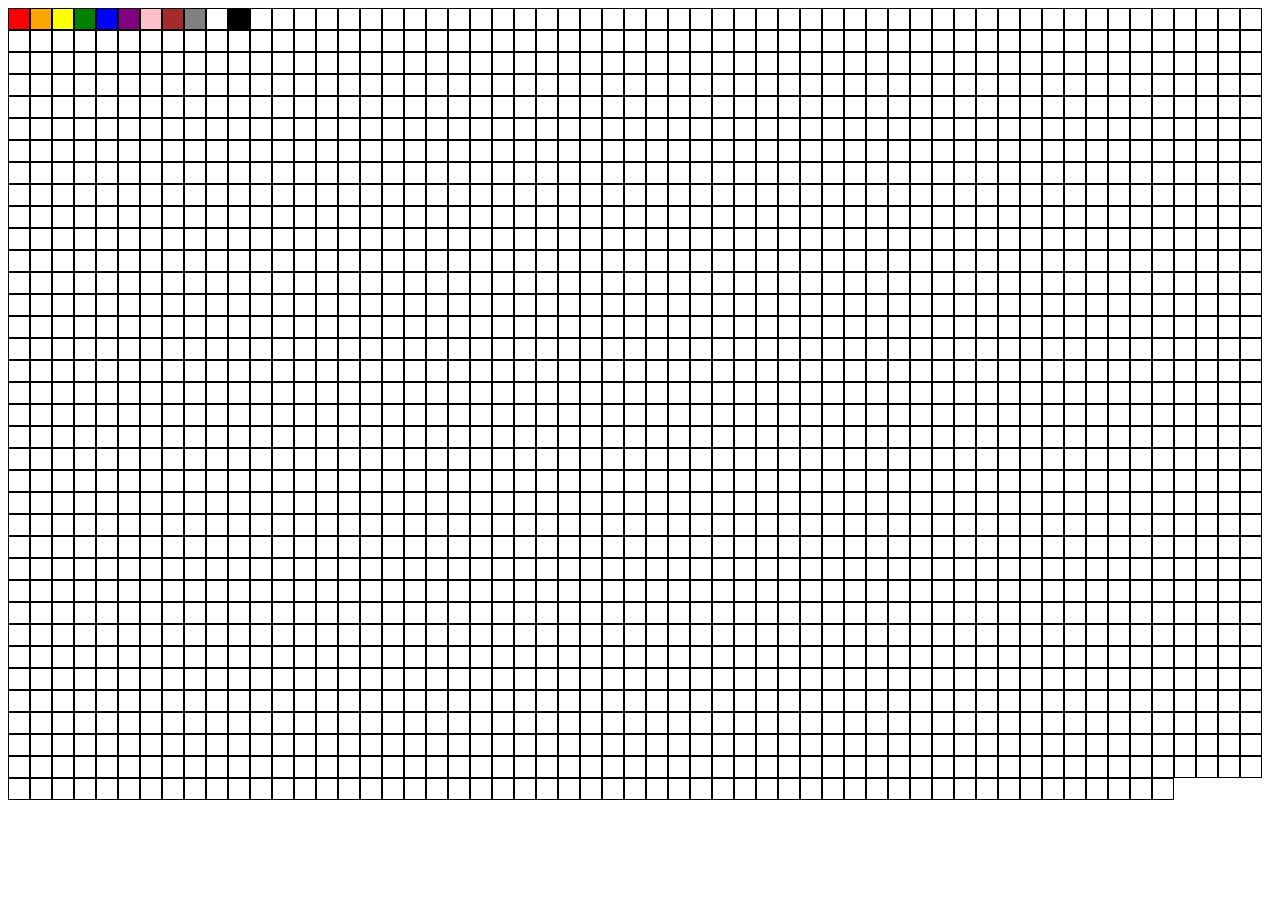
==== pixel-art-maker/index.html @ d678d510 "created pixel-art-maker basic function" ====
<!DOCTYPE html>
<html>
  <head>
    <meta charset="utf-8">
    <title>pixel art maker</title>
    <link rel="stylesheet" href="index.css" media="screen" title="no title" charset="utf-8">
  </head>
  <body>

    <script src="app.js" type="text/javascript"></script>
  </body>
</html>
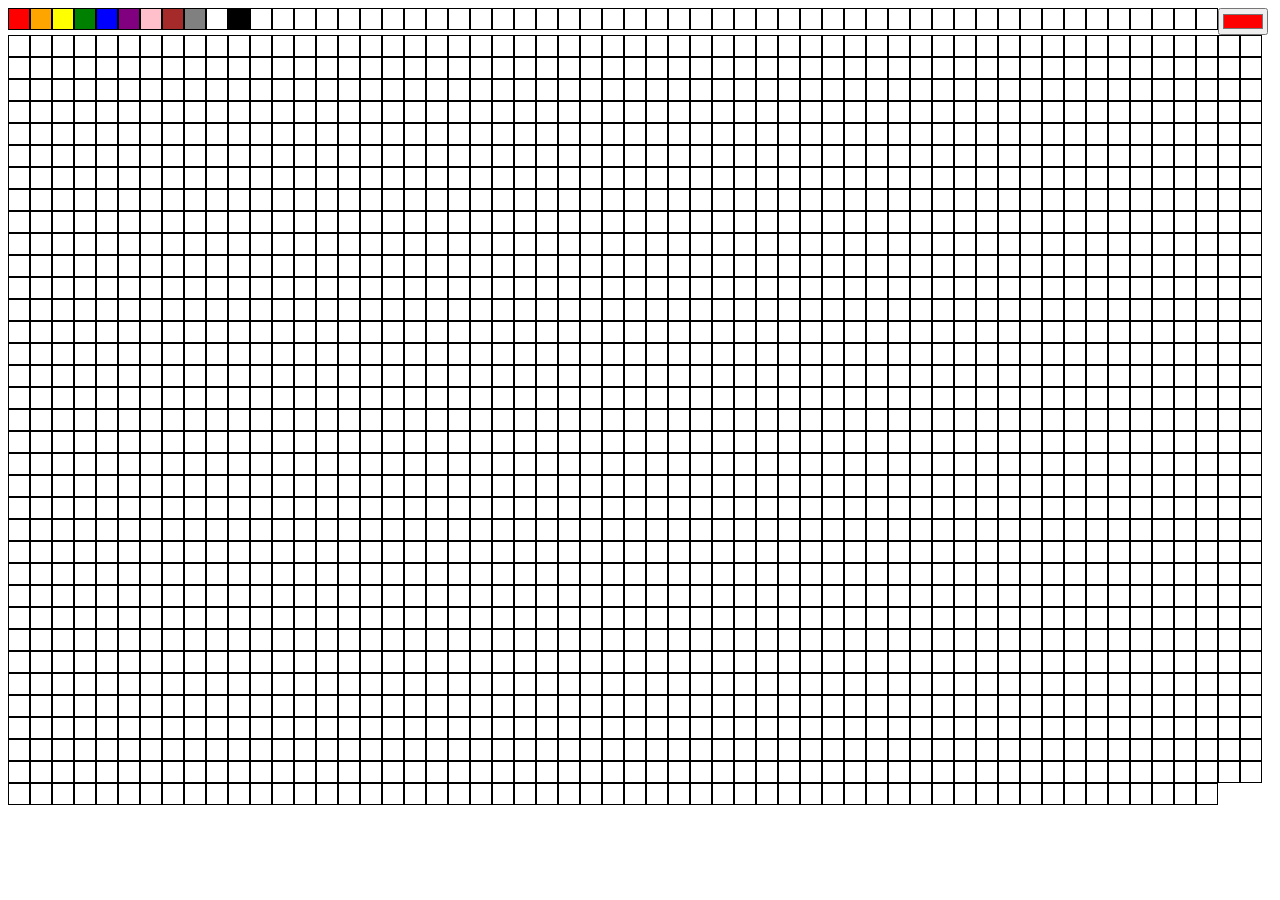
==== commit eab97a63: "added color picker feature" ====
--- a/pixel-art-maker/index.html
+++ b/pixel-art-maker/index.html
@@ -6,7 +6,7 @@
     <link rel="stylesheet" href="index.css" media="screen" title="no title" charset="utf-8">
   </head>
   <body>
-
+    <input id ="picker" type="color" name="favcolor" value="#ff0000">
     <script src="app.js" type="text/javascript"></script>
   </body>
 </html>
